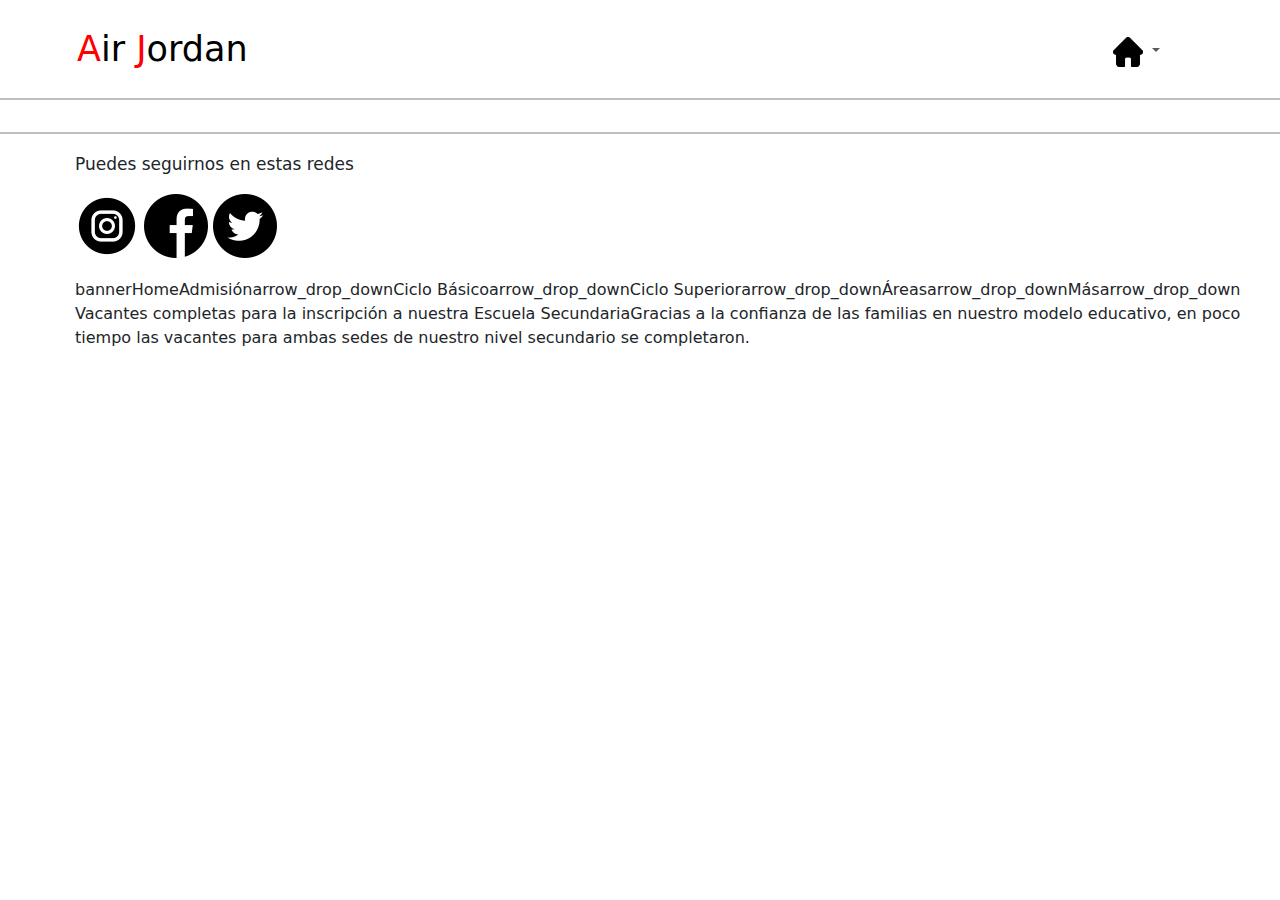
==== pages/acercade.html @ 35dee188 "cuarto-commit" ====
<!DOCTYPE html>
<html lang="en">
<head>
    <meta charset="UTF-8">
    <meta http-equiv="X-UA-Compatible" content="IE=edge">
    <meta name="viewport" content="width=device=width, initial-scale=1.0">
    <link rel="stylesheet" href="https://cdn.jsdelivr.net/npm/bootstrap@5.3.0-alpha3/dist/css/bootstrap.min.css">
    <script src="https://cdn.jsdelivr.net/npm/bootstrap@5.3.0-alpha3/dist/js/bootstrap.bundle.min.js"></script> 
    <link rel="stylesheet" href="../css/estilos.css">
    <title>Air Jordans | Las mejores zapatillas</title>
</head>
<body> 
    <header>
        <nav class="navbar navbar-expand-lg bg-body-white">
            <div class="container-fluid">
                <a class="navbar-brand" href="../index.html"><span>A</span>ir <span>J</span>ordan</a>
                <button class="navbar-toggler" type="button" data-bs-toggle="collapse"
                    data-bs-target="#navbarNavDropdown" aria-controls="navbarNavDropdown" aria-expanded="false" aria-label="Toggle navigation">
                    <span class="navbar-toggler-icon"></span>
                </button>
                <div class="collapse navbar-collapse" id="navbarNavDropdown">
                    <ul class="navbar-nav">
                        <li class="nav-item dropdown">
                            <a class="nav-link nav-link dropdown-toggle" href="#" role="button" data-bs-toggle="dropdown" aria-expanded="false">
                                <img src="../img/icono_casa.png" alt="" width="30px" height="30px">
                            </a>
                            <ul class="dropdown-menu">
                                <li><a class="dropdown-item" href="../index.html">Inicio</a></li>
                                <li><a class="dropdown-item" href="./productos.html">Productos</a></li>
                                <li><a class="dropdown-item" href="./servicios.html">Servicios</a></li>
                                <li><a class="dropdown-item" href="./acercade.html">Acerca de Nosotros</a></li>
                                <li><a class="dropdown-item" href="./contacto.html">Contacto</a></li>
                            </ul>
                        </li>
                    </ul>
                </div>
            </div>
        </nav>
    </header>
    <main>
        <section>
            <h2></h2>
            <img src="" alt="">
        </section>
        <div class="fixed">
            <img src="./img/whatsapp (1).png" alt="">
        </div>
    </main>
    <footer>
        <h5>Puedes seguirnos en estas redes</h5>
        <img class="ig" src="../img/instagram.png" alt="Instragram">
        <img src="../img/facebook.png" alt="Instragram">
        <img src="../img/gorjeo.png" alt="Instragram">
        <p>bannerHomeAdmisiónarrow_drop_downCiclo Básicoarrow_drop_downCiclo Superiorarrow_drop_downÁreasarrow_drop_downMásarrow_drop_down Vacantes completas para la inscripción a nuestra Escuela SecundariaGracias a la confianza de las familias en nuestro modelo educativo, en poco tiempo las vacantes para ambas sedes de nuestro nivel secundario se completaron.
</p>
    </footer>
</body>
</html>
---- css/estilos.css ----
@import url("https://fonts.googleapis.com/css2?family=Poppins:wght@100;300&display=swap");
@import url("https://fonts.googleapis.com/css2?family=Dongle&family=Poppins:wght@100;300&display=swap");
header {
  height: 100px;
  border-bottom: 2px rgba(128, 128, 128, 0.5) solid; }
  header nav div {
    padding-top: 5px; }
    header nav div .navbar-brand {
      font-size: 35px;
      margin-left: 30px; }
    header nav div a {
      margin-top: 5px;
      padding-left: 35px; }
      header nav div a span {
        color: red; }
    header nav div .navbar-collapse {
      display: flex;
      justify-content: end;
      margin-right: 100px;
      margin-top: 0px; }

section .nuestro-inv {
  margin-left: 10px;
  margin-bottom: 50px;
  margin-top: 25px;
  display: flex;
  justify-content: center;
  font-size: 35px; }

.bienvenidos {
  background-image: url(../img/jordans.jpg);
  background-repeat: none;
  background-size: cover;
  background-position: center;
  width: 100%;
  height: 950px;
  margin-top: 0; }
  .bienvenidos .background-jordan {
    width: 325px;
    color: white;
    margin-left: 250px;
    padding-top: 175px;
    text-align: center; }
    .bienvenidos .background-jordan h2 {
      text-decoration: none;
      font-size: 30px;
      margin-bottom: 25px; }
    .bienvenidos .background-jordan h3 {
      font-family: 'Poppins', Thin;
      font-weight: 300;
      font-size: 20px;
      margin-bottom: 45px; }
    .bienvenidos .background-jordan a {
      text-decoration: none;
      color: white;
      padding: 20px;
      font-size: 20px;
      background-color: rgba(0, 110, 255, 0.4);
      border: #006eff 2px solid;
      border-radius: 10px;
      transition: 0.5s; }
    .bienvenidos .background-jordan a:hover {
      font-size: 25px;
      background-color: rgba(137, 43, 226, 0.4);
      border: #892be2 2px solid;
      transition: 0.5s;
      transform: scale(1.5); }

.productos-para-vender {
  margin-top: 100px;
  margin-bottom: 50px;
  margin-left: 75px;
  font-size: 35px;
  text-decoration: none;
  display: flex;
  justify-content: initial; }

.productos {
  display: grid;
  grid-template-columns: 1fr;
  flex-wrap: wrap; }
  .productos a div {
    margin-bottom: 75px;
    margin-left: 75px;
    height: 500px;
    width: 375px;
    text-align: center;
    transition: 0.5s;
    -moz-box-shadow: 6px 9px 9px 1px rgba(0, 0, 0, 0.54);
    -webkit-box-shadow: 6px 9px 9px 1px rgba(0, 0, 0, 0.54);
    box-shadow: 6px 9px 9px 1px rgba(0, 0, 0, 0.54);
    border: 1px rgba(128, 128, 128, 0.5) solid; }
    .productos a div img {
      width: 363px;
      padding: 0;
      margin: 5px;
      height: 65%;
      border-radius: 5px;
      transition: 0.5s; }
    .productos a div h3 {
      margin-top: 20px;
      text-decoration: none;
      color: black;
      font-size: 22px;
      font-family: 'Poppins', Light;
      font-weight: 500;
      transition: 0.5s; }
    .productos a div p {
      display: inline-block;
      font-size: 17px;
      color: black;
      text-decoration: none;
      text-align: center;
      padding-top: 15px;
      margin-top: 8px;
      margin-left: 30px;
      margin-right: 30px;
      transition: 0.5s;
      border-top: 2px rgba(128, 128, 128, 0.5) solid; }
  .productos a div:hover {
    transition-property: width;
    transition: 1.5s;
    transition-timing-function: ease;
    display: grid;
    grid-template-columns: 2;
    grid-template-rows: 2;
    grid-template-areas: "imagen titulo" "imagen descripcion";
    width: 92%; }
    .productos a div:hover img {
      width: 600px;
      height: 470px;
      margin: 15px;
      grid-area: imagen;
      transition: 1.5s; }
    .productos a div:hover h3 {
      grid-area: titulo;
      transition: 1.5s; }
    .productos a div:hover p {
      grid-area: descripcion;
      border-top: none;
      transition: 1.5s; }

.todos-productos {
  display: flex;
  justify-content: space-around;
  flex-wrap: wrap; }
  .todos-productos div {
    margin-right: 20px;
    margin-bottom: 75px;
    border: 1px rgba(128, 128, 128, 0.5) solid;
    height: 500px;
    width: 375px;
    text-align: center;
    -moz-box-shadow: 6px 9px 9px 1px rgba(0, 0, 0, 0.54);
    -webkit-box-shadow: 6px 9px 9px 1px rgba(0, 0, 0, 0.54);
    box-shadow: 6px 9px 9px 1px rgba(0, 0, 0, 0.54); }
    .todos-productos div img {
      width: 95%;
      padding: 0;
      margin: 5px;
      height: 65%; }
    .todos-productos div h3 {
      margin-bottom: 10px;
      margin-top: 20px;
      text-decoration: none;
      color: black;
      font-size: 22px;
      font-family: 'Poppins', Light;
      font-weight: 500; }
    .todos-productos div p {
      display: inline-block;
      border-top: 2px rgba(128, 128, 128, 0.5) solid;
      font-size: 17px;
      color: black;
      text-decoration: none;
      text-align: center;
      padding-top: 20px;
      padding-top: 15px;
      margin-top: 8px;
      margin-left: 30px;
      margin-right: 30px; }
  .todos-productos div:hover {
    transform: scale(1.05);
    transition: 0.5s; }

.apartados-productos {
  margin-left: 75px;
  margin-bottom: 75px;
  font-size: 18px; }
  .apartados-productos a {
    color: blueviolet; }
  .apartados-productos a:hover {
    color: blue;
    text-decoration: underline; }

footer {
  border-top: 2px rgba(128, 128, 128, 0.5) solid;
  flex-wrap: wrap; }
  footer h5 {
    margin-top: 20px;
    margin-bottom: 20px;
    font-size: 17px;
    margin-left: 75px; }
  footer .ig {
    margin-left: 75px; }
  footer p {
    margin-top: 20px;
    margin-bottom: 25px;
    margin-left: 75px; }

header nav ul {
  list-style: none; }

a {
  text-decoration: none; }

* {
  margin: 0;
  padding: 0; }

.fixed {
  position: fixed;
  bottom: 20px;
  right: 20px; }

@media screen and (max-width: 500px) {
  .bienvenidos {
    background: none;
    background-image: url(../img/jordans-fondo-500px.jpg);
    background-repeat: none;
    background-size: cover;
    background-position: center;
    height: 600px; }
    .bienvenidos .background-jordan {
      width: 250px;
      color: #4fc4eb;
      margin-left: 125px;
      padding-top: 25px; } }

@media screen and (max-width: 1280px) {
  .todos-productos a div:hover {
    transform: none;
    transition: none; }
  .productos a div {
    transition: none; }
    .productos a div img {
      transition: none; }
    .productos a div h3 {
      transition: none; }
    .productos a div p {
      transition: none; }
  .productos a div:hover {
    margin-bottom: 75px;
    margin-left: 75px;
    height: 500px;
    width: 375px;
    display: grid;
    grid-template-columns: 1;
    grid-template-rows: 3;
    grid-template-areas: "imagen" "titulo" "descripcion";
    transition: none; }
    .productos a div:hover img {
      width: 363px;
      padding: 0;
      margin: 5px;
      margin-bottom: 0;
      height: 88%;
      grid-area: imagen;
      transition: none; }
    .productos a div:hover h3 {
      margin-top: 0px;
      text-decoration: none;
      color: black;
      font-size: 22px;
      font-family: 'Poppins', Light;
      font-weight: 500;
      grid-area: titulo;
      transition: none; }
    .productos a div:hover p {
      display: inline-block;
      font-size: 17px;
      color: black;
      text-decoration: none;
      text-align: center;
      padding-top: 15px;
      margin-top: 8px;
      margin-left: 30px;
      margin-right: 30px;
      border-top: 2px rgba(128, 128, 128, 0.5) solid;
      grid-area: descripcion;
      transition: none; }
  .bienvenidos .background-jordan a {
    text-decoration: none;
    color: white;
    padding: 20px;
    font-size: 20px;
    background-color: rgba(0, 110, 255, 0.4);
    border: #006eff 2px solid;
    border-radius: 10px; }
  .bienvenidos .background-jordan a:hover {
    text-decoration: none;
    color: white;
    padding: 20px;
    font-size: 20px;
    background-color: rgba(0, 110, 255, 0.4);
    border: #006eff 2px solid;
    border-radius: 10px; }
  .apartados-productos a:hover {
    text-decoration: underline;
    color: blueviolet;
    font-size: large; } }
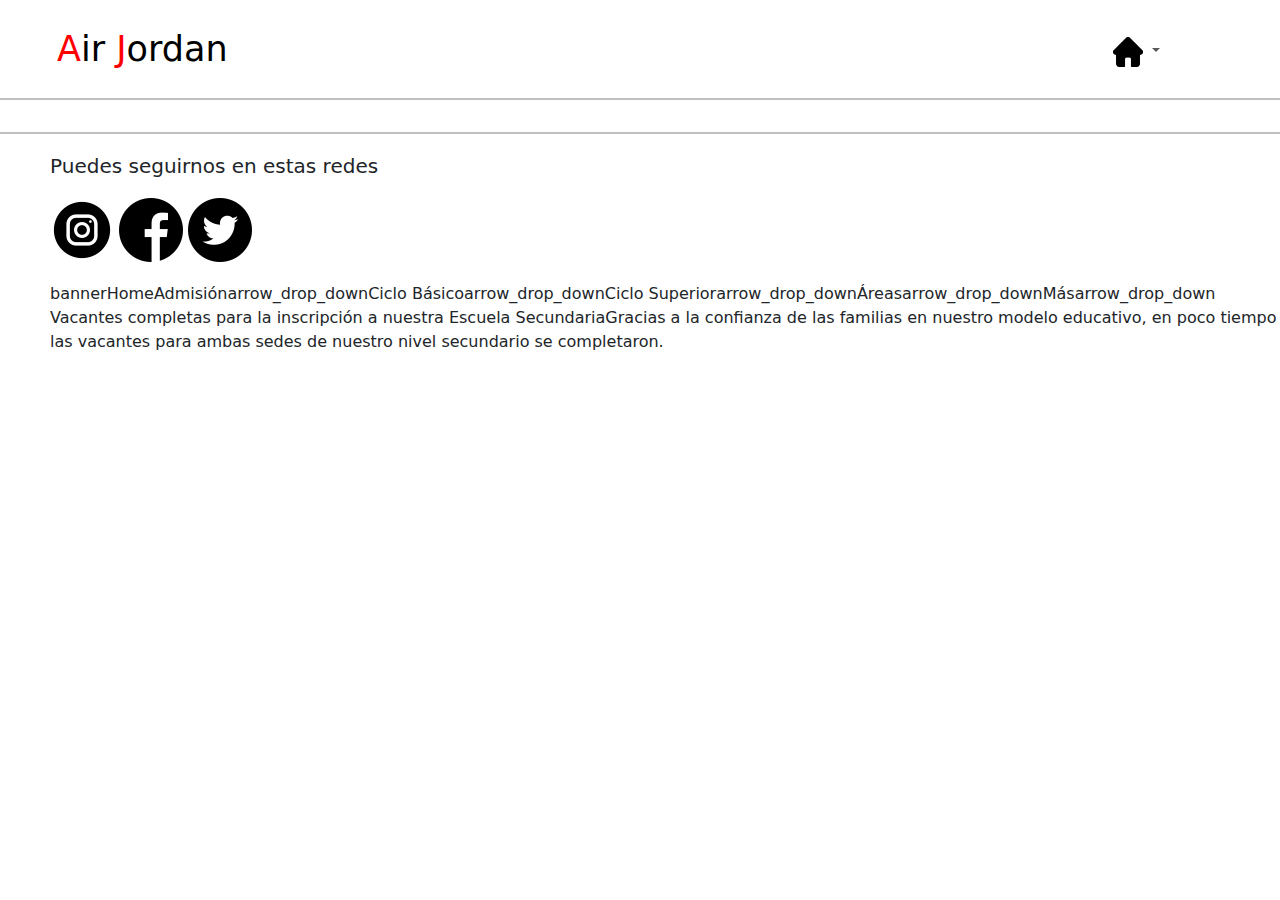
==== commit 7747c1f4: "tercera-entrega" ====
--- a/pages/acercade.html
+++ b/pages/acercade.html
@@ -1,27 +1,31 @@
 <!DOCTYPE html>
 <html lang="en">
+
 <head>
     <meta charset="UTF-8">
     <meta http-equiv="X-UA-Compatible" content="IE=edge">
     <meta name="viewport" content="width=device=width, initial-scale=1.0">
     <link rel="stylesheet" href="https://cdn.jsdelivr.net/npm/bootstrap@5.3.0-alpha3/dist/css/bootstrap.min.css">
-    <script src="https://cdn.jsdelivr.net/npm/bootstrap@5.3.0-alpha3/dist/js/bootstrap.bundle.min.js"></script> 
+    <script src="https://cdn.jsdelivr.net/npm/bootstrap@5.3.0-alpha3/dist/js/bootstrap.bundle.min.js"></script>
     <link rel="stylesheet" href="../css/estilos.css">
     <title>Air Jordans | Las mejores zapatillas</title>
 </head>
-<body> 
+
+<body>
     <header>
         <nav class="navbar navbar-expand-lg bg-body-white">
             <div class="container-fluid">
                 <a class="navbar-brand" href="../index.html"><span>A</span>ir <span>J</span>ordan</a>
                 <button class="navbar-toggler" type="button" data-bs-toggle="collapse"
-                    data-bs-target="#navbarNavDropdown" aria-controls="navbarNavDropdown" aria-expanded="false" aria-label="Toggle navigation">
+                    data-bs-target="#navbarNavDropdown" aria-controls="navbarNavDropdown" aria-expanded="false"
+                    aria-label="Toggle navigation">
                     <span class="navbar-toggler-icon"></span>
                 </button>
                 <div class="collapse navbar-collapse" id="navbarNavDropdown">
                     <ul class="navbar-nav">
                         <li class="nav-item dropdown">
-                            <a class="nav-link nav-link dropdown-toggle" href="#" role="button" data-bs-toggle="dropdown" aria-expanded="false">
+                            <a class="nav-link nav-link dropdown-toggle" href="#" role="button"
+                                data-bs-toggle="dropdown" aria-expanded="false">
                                 <img src="../img/icono_casa.png" alt="" width="30px" height="30px">
                             </a>
                             <ul class="dropdown-menu">
@@ -43,7 +47,7 @@
             <img src="" alt="">
         </section>
         <div class="fixed">
-            <img src="./img/whatsapp (1).png" alt="">
+            <img src="./img/whatsapp.png" alt="">
         </div>
     </main>
     <footer>
@@ -51,8 +55,12 @@
         <img class="ig" src="../img/instagram.png" alt="Instragram">
         <img src="../img/facebook.png" alt="Instragram">
         <img src="../img/gorjeo.png" alt="Instragram">
-        <p>bannerHomeAdmisiónarrow_drop_downCiclo Básicoarrow_drop_downCiclo Superiorarrow_drop_downÁreasarrow_drop_downMásarrow_drop_down Vacantes completas para la inscripción a nuestra Escuela SecundariaGracias a la confianza de las familias en nuestro modelo educativo, en poco tiempo las vacantes para ambas sedes de nuestro nivel secundario se completaron.
-</p>
+        <p>bannerHomeAdmisiónarrow_drop_downCiclo Básicoarrow_drop_downCiclo
+            Superiorarrow_drop_downÁreasarrow_drop_downMásarrow_drop_down Vacantes completas para la inscripción a
+            nuestra Escuela SecundariaGracias a la confianza de las familias en nuestro modelo educativo, en poco tiempo
+            las vacantes para ambas sedes de nuestro nivel secundario se completaron.
+        </p>
     </footer>
 </body>
+
 </html>--- a/css/estilos.css
+++ b/css/estilos.css
@@ -1,18 +1,15 @@
 @import url("https://fonts.googleapis.com/css2?family=Poppins:wght@100;300&display=swap");
 @import url("https://fonts.googleapis.com/css2?family=Dongle&family=Poppins:wght@100;300&display=swap");
 header {
-  height: 100px;
-  border-bottom: 2px rgba(128, 128, 128, 0.5) solid; }
+  height: 100px; }
   header nav div {
     padding-top: 5px; }
     header nav div .navbar-brand {
       font-size: 35px;
-      margin-left: 30px; }
+      margin-left: 10px; }
     header nav div a {
       margin-top: 5px;
       padding-left: 35px; }
-      header nav div a span {
-        color: red; }
     header nav div .navbar-collapse {
       display: flex;
       justify-content: end;
@@ -37,7 +34,6 @@
   margin-top: 0; }
   .bienvenidos .background-jordan {
     width: 325px;
-    color: white;
     margin-left: 250px;
     padding-top: 175px;
     text-align: center; }
@@ -73,51 +69,19 @@
   font-size: 35px;
   text-decoration: none;
   display: flex;
-  justify-content: initial; }
+  justify-content: center; }
 
 .productos {
   display: grid;
   grid-template-columns: 1fr;
   flex-wrap: wrap; }
-  .productos a div {
-    margin-bottom: 75px;
-    margin-left: 75px;
-    height: 500px;
-    width: 375px;
-    text-align: center;
-    transition: 0.5s;
-    -moz-box-shadow: 6px 9px 9px 1px rgba(0, 0, 0, 0.54);
-    -webkit-box-shadow: 6px 9px 9px 1px rgba(0, 0, 0, 0.54);
-    box-shadow: 6px 9px 9px 1px rgba(0, 0, 0, 0.54);
-    border: 1px rgba(128, 128, 128, 0.5) solid; }
-    .productos a div img {
-      width: 363px;
-      padding: 0;
-      margin: 5px;
-      height: 65%;
-      border-radius: 5px;
-      transition: 0.5s; }
-    .productos a div h3 {
-      margin-top: 20px;
-      text-decoration: none;
-      color: black;
-      font-size: 22px;
-      font-family: 'Poppins', Light;
-      font-weight: 500;
-      transition: 0.5s; }
-    .productos a div p {
-      display: inline-block;
-      font-size: 17px;
-      color: black;
-      text-decoration: none;
-      text-align: center;
-      padding-top: 15px;
-      margin-top: 8px;
-      margin-left: 30px;
-      margin-right: 30px;
-      transition: 0.5s;
-      border-top: 2px rgba(128, 128, 128, 0.5) solid; }
-  .productos a div:hover {
+  .productos a img {
+    width: 363px;
+    padding: 0;
+    margin: 5px;
+    height: 65%;
+    border-radius: 5px; }
+  .productos div:hover {
     transition-property: width;
     transition: 1.5s;
     transition-timing-function: ease;
@@ -126,17 +90,17 @@
     grid-template-rows: 2;
     grid-template-areas: "imagen titulo"  "imagen descripcion";
-    width: 92%; }
-    .productos a div:hover img {
+    width: 95.8%; }
+    .productos div:hover img {
       width: 600px;
       height: 470px;
       margin: 15px;
       grid-area: imagen;
       transition: 1.5s; }
-    .productos a div:hover h3 {
+    .productos div:hover h3 {
       grid-area: titulo;
       transition: 1.5s; }
-    .productos a div:hover p {
+    .productos div:hover p {
       grid-area: descripcion;
       border-top: none;
       transition: 1.5s; }
@@ -145,47 +109,17 @@
   display: flex;
   justify-content: space-around;
   flex-wrap: wrap; }
-  .todos-productos div {
-    margin-right: 20px;
-    margin-bottom: 75px;
-    border: 1px rgba(128, 128, 128, 0.5) solid;
-    height: 500px;
-    width: 375px;
-    text-align: center;
-    -moz-box-shadow: 6px 9px 9px 1px rgba(0, 0, 0, 0.54);
-    -webkit-box-shadow: 6px 9px 9px 1px rgba(0, 0, 0, 0.54);
-    box-shadow: 6px 9px 9px 1px rgba(0, 0, 0, 0.54); }
-    .todos-productos div img {
-      width: 95%;
-      padding: 0;
-      margin: 5px;
-      height: 65%; }
-    .todos-productos div h3 {
-      margin-bottom: 10px;
-      margin-top: 20px;
-      text-decoration: none;
-      color: black;
-      font-size: 22px;
-      font-family: 'Poppins', Light;
-      font-weight: 500; }
-    .todos-productos div p {
-      display: inline-block;
-      border-top: 2px rgba(128, 128, 128, 0.5) solid;
-      font-size: 17px;
-      color: black;
-      text-decoration: none;
-      text-align: center;
-      padding-top: 20px;
-      padding-top: 15px;
-      margin-top: 8px;
-      margin-left: 30px;
-      margin-right: 30px; }
-  .todos-productos div:hover {
+  .todos-productos a img {
+    width: 95%;
+    padding: 0;
+    margin: 5px;
+    height: 65%; }
+  .todos-productos a div:hover {
     transform: scale(1.05);
     transition: 0.5s; }
 
 .apartados-productos {
-  margin-left: 75px;
+  margin-left: 50px;
   margin-bottom: 75px;
   font-size: 18px; }
   .apartados-productos a {
@@ -195,19 +129,17 @@
     text-decoration: underline; }
 
 footer {
-  border-top: 2px rgba(128, 128, 128, 0.5) solid;
   flex-wrap: wrap; }
   footer h5 {
     margin-top: 20px;
     margin-bottom: 20px;
-    font-size: 17px;
-    margin-left: 75px; }
+    margin-left: 50px; }
   footer .ig {
-    margin-left: 75px; }
+    margin-left: 50px; }
   footer p {
     margin-top: 20px;
     margin-bottom: 25px;
-    margin-left: 75px; }
+    margin-left: 50px; }
 
 header nav ul {
   list-style: none; }
@@ -224,7 +156,99 @@
   bottom: 20px;
   right: 20px; }
 
+/*-------HEADER------*/
+header {
+  border-bottom: 2px rgba(128, 128, 128, 0.5) solid; }
+
+/*-------MAIN------*/
+.background-jordan {
+  color: white; }
+
+span {
+  color: red; }
+
+.todos-productos a div, .productos a div {
+  margin-bottom: 75px;
+  height: 500px;
+  width: 375px;
+  text-align: center;
+  transition: 0.5s;
+  -moz-box-shadow: 6px 9px 9px 1px rgba(0, 0, 0, 0.54);
+  -webkit-box-shadow: 6px 9px 9px 1px rgba(0, 0, 0, 0.54);
+  box-shadow: 6px 9px 9px 1px rgba(0, 0, 0, 0.54);
+  border: 1px rgba(128, 128, 128, 0.5) solid; }
+
+.todos-productos a div h3, .productos a div h3 {
+  margin-top: 20px;
+  text-decoration: none;
+  color: black;
+  font-size: 22px;
+  font-family: 'Poppins', Light;
+  font-weight: 500; }
+
+.todos-productos a div p, .productos a div p {
+  display: inline-block;
+  font-size: 17px;
+  color: black;
+  text-decoration: none;
+  text-align: center;
+  padding-top: 20px;
+  padding-top: 15px;
+  margin-top: 8px;
+  margin-left: 30px;
+  margin-right: 30px;
+  border-top: 2px rgba(128, 128, 128, 0.5) solid; }
+
+.productos .a-izq {
+  display: flex;
+  justify-content: inital;
+  margin-left: 75px; }
+
+.productos .a-der {
+  display: flex;
+  justify-content: end;
+  margin-right: 75px; }
+
+/*-------FOOTER------*/
+footer {
+  border-top: 2px rgba(128, 128, 128, 0.5) solid; }
+
 @media screen and (max-width: 500px) {
+  .todos-productos a div:hover {
+    transform: none;
+    transition: none; }
+  .productos {
+    display: flex;
+    justify-content: center; }
+    .productos .a-izq {
+      margin-left: 0; }
+    .productos .a-der {
+      margin-right: 0; }
+    .productos a div:hover {
+      transition: none;
+      transform: none;
+      display: grid;
+      grid-template-columns: 1fr;
+      grid-template-rows: none;
+      margin-left: 50px;
+      margin-right: 50px;
+      width: 80%; }
+      .productos a div:hover img {
+        width: 363px;
+        height: 65%;
+        grid-area: none;
+        transition: none;
+        position: relative;
+        transform: none; }
+      .productos a div:hover h3 {
+        grid-area: none;
+        transition: none;
+        transform: none; }
+      .productos a div:hover p {
+        grid-area: none;
+        transition: none;
+        border-top: none;
+        transform: none; }
   .bienvenidos {
     background: none;
     background-image: url(../img/jordans-fondo-500px.jpg);
@@ -236,62 +260,15 @@
       width: 250px;
       color: #4fc4eb;
       margin-left: 125px;
-      padding-top: 25px; } }
+      padding-top: 25px; }
+  .productos-para-vender {
+    text-align: center;
+    margin-left: 0; } }
 
 @media screen and (max-width: 1280px) {
   .todos-productos a div:hover {
     transform: none;
     transition: none; }
-  .productos a div {
-    transition: none; }
-    .productos a div img {
-      transition: none; }
-    .productos a div h3 {
-      transition: none; }
-    .productos a div p {
-      transition: none; }
-  .productos a div:hover {
-    margin-bottom: 75px;
-    margin-left: 75px;
-    height: 500px;
-    width: 375px;
-    display: grid;
-    grid-template-columns: 1;
-    grid-template-rows: 3;
-    grid-template-areas: "imagen"- "titulo"- "descripcion";
-    transition: none; }
-    .productos a div:hover img {
-      width: 363px;
-      padding: 0;
-      margin: 5px;
-      margin-bottom: 0;
-      height: 88%;
-      grid-area: imagen;
-      transition: none; }
-    .productos a div:hover h3 {
-      margin-top: 0px;
-      text-decoration: none;
-      color: black;
-      font-size: 22px;
-      font-family: 'Poppins', Light;
-      font-weight: 500;
-      grid-area: titulo;
-      transition: none; }
-    .productos a div:hover p {
-      display: inline-block;
-      font-size: 17px;
-      color: black;
-      text-decoration: none;
-      text-align: center;
-      padding-top: 15px;
-      margin-top: 8px;
-      margin-left: 30px;
-      margin-right: 30px;
-      border-top: 2px rgba(128, 128, 128, 0.5) solid;
-      grid-area: descripcion;
-      transition: none; }
   .bienvenidos .background-jordan a {
     text-decoration: none;
     color: white;
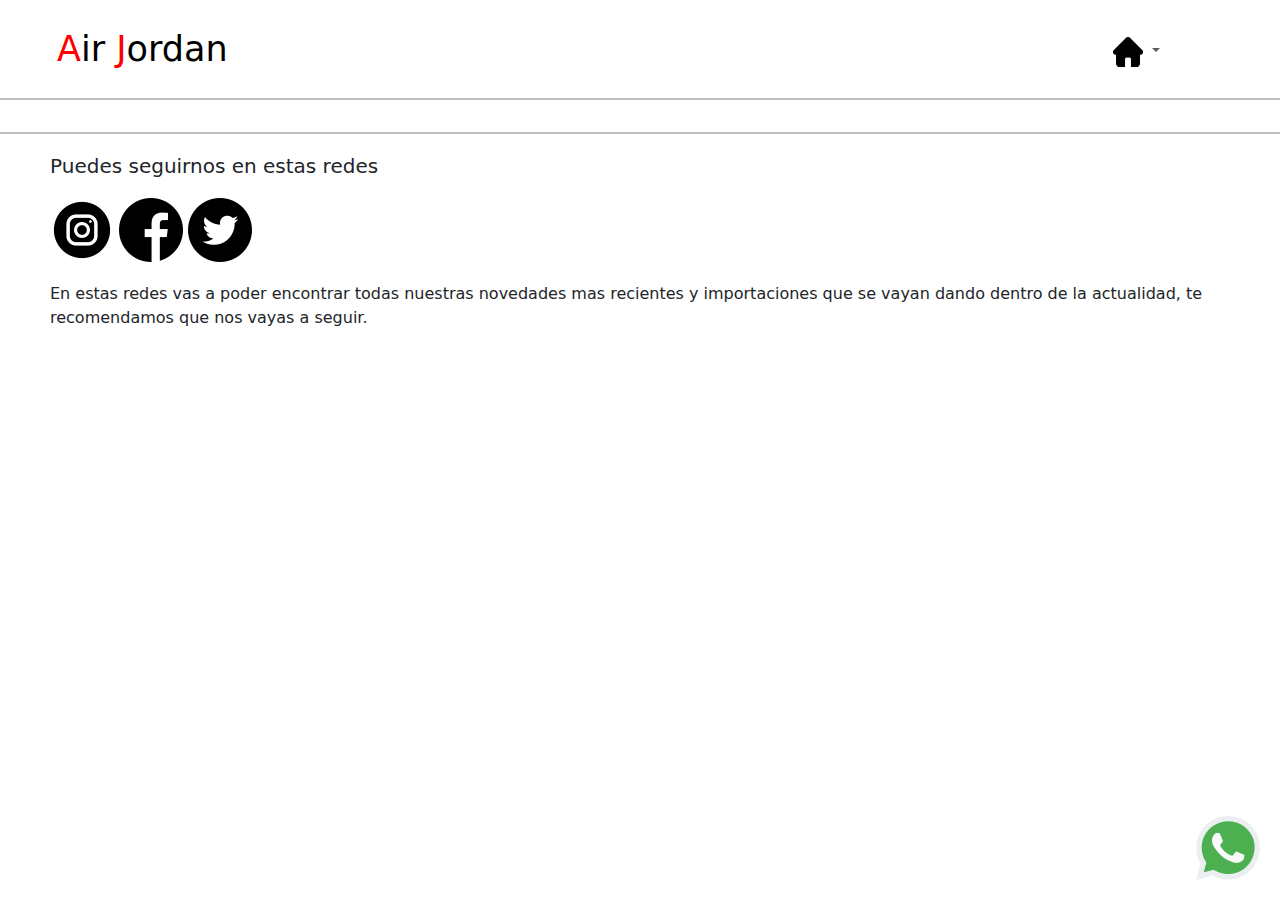
==== commit c2861027: "entrega-final" ====
--- a/pages/acercade.html
+++ b/pages/acercade.html
@@ -7,8 +7,11 @@
     <meta name="viewport" content="width=device=width, initial-scale=1.0">
     <link rel="stylesheet" href="https://cdn.jsdelivr.net/npm/bootstrap@5.3.0-alpha3/dist/css/bootstrap.min.css">
     <script src="https://cdn.jsdelivr.net/npm/bootstrap@5.3.0-alpha3/dist/js/bootstrap.bundle.min.js"></script>
+    <meta name="keywords" content="air, jordans, jordan, airsjordan, zapatillas, botas, importaciones, importaciones, importaciones arg, diseños, outlet, casa de ropa">
+    <meta name="description" content="Nosotros somos Air Jordans, una casa de zapatillas Jordans importadas directamente desde EEUU hasta Arg. Hechale un ojo y compra la que mas te guste, 
+    suerte.">
     <link rel="stylesheet" href="../css/estilos.css">
-    <title>Air Jordans | Las mejores zapatillas</title>
+    <title>Air Jordans | A cerca de nosostros</title>
 </head>
 
 <body>
@@ -29,9 +32,9 @@
                                 <img src="../img/icono_casa.png" alt="" width="30px" height="30px">
                             </a>
                             <ul class="dropdown-menu">
-                                <li><a class="dropdown-item" href="../index.html">Inicio</a></li>
-                                <li><a class="dropdown-item" href="./productos.html">Productos</a></li>
-                                <li><a class="dropdown-item" href="./servicios.html">Servicios</a></li>
+                                <li><a class="dropdown-item" href="../index.html">Home</a></li>
+                                <li><a class="dropdown-item" href="./masvendidas.html">Destacadas</a></li>
+                                <li><a class="dropdown-item" href="./productos.html">Nuestro inventario</a></li>
                                 <li><a class="dropdown-item" href="./acercade.html">Acerca de Nosotros</a></li>
                                 <li><a class="dropdown-item" href="./contacto.html">Contacto</a></li>
                             </ul>
@@ -47,7 +50,7 @@
             <img src="" alt="">
         </section>
         <div class="fixed">
-            <img src="./img/whatsapp.png" alt="">
+            <img src="../img/whatsapp.png" alt="">
         </div>
     </main>
     <footer>
@@ -55,10 +58,7 @@
         <img class="ig" src="../img/instagram.png" alt="Instragram">
         <img src="../img/facebook.png" alt="Instragram">
         <img src="../img/gorjeo.png" alt="Instragram">
-        <p>bannerHomeAdmisiónarrow_drop_downCiclo Básicoarrow_drop_downCiclo
-            Superiorarrow_drop_downÁreasarrow_drop_downMásarrow_drop_down Vacantes completas para la inscripción a
-            nuestra Escuela SecundariaGracias a la confianza de las familias en nuestro modelo educativo, en poco tiempo
-            las vacantes para ambas sedes de nuestro nivel secundario se completaron.
+        <p>En estas redes vas a poder encontrar todas nuestras novedades mas recientes y importaciones que se vayan dando dentro de la actualidad, te recomendamos que nos vayas a seguir.
         </p>
     </footer>
 </body>
--- a/css/estilos.css
+++ b/css/estilos.css
@@ -24,63 +24,64 @@
   justify-content: center;
   font-size: 35px; }
 
-.bienvenidos {
+.background-jordan {
   background-image: url(../img/jordans.jpg);
   background-repeat: none;
   background-size: cover;
   background-position: center;
   width: 100%;
-  height: 950px;
+  height: 1000px;
   margin-top: 0; }
-  .bienvenidos .background-jordan {
-    width: 325px;
-    margin-left: 250px;
-    padding-top: 175px;
+  .background-jordan .bienvenidos {
+    width: 425px;
+    margin-left: 200px;
+    padding-top: 200px;
     text-align: center; }
-    .bienvenidos .background-jordan h2 {
+    .background-jordan .bienvenidos h1 {
       text-decoration: none;
-      font-size: 30px;
+      font-size: 35px;
       margin-bottom: 25px; }
-    .bienvenidos .background-jordan h3 {
+    .background-jordan .bienvenidos h2 {
       font-family: 'Poppins', Thin;
       font-weight: 300;
-      font-size: 20px;
-      margin-bottom: 45px; }
-    .bienvenidos .background-jordan a {
+      font-size: 25px;
+      margin-bottom: 60px; }
+    .background-jordan .bienvenidos a {
       text-decoration: none;
       color: white;
-      padding: 20px;
-      font-size: 20px;
+      padding: 25px;
+      font-size: 25px;
       background-color: rgba(0, 110, 255, 0.4);
       border: #006eff 2px solid;
-      border-radius: 10px;
+      border-radius: 50px;
       transition: 0.5s; }
-    .bienvenidos .background-jordan a:hover {
-      font-size: 25px;
+    .background-jordan .bienvenidos a:hover {
+      font-size: 30px;
       background-color: rgba(137, 43, 226, 0.4);
       border: #892be2 2px solid;
       transition: 0.5s;
       transform: scale(1.5); }
 
 .productos-para-vender {
-  margin-top: 100px;
+  margin-top: 50px;
   margin-bottom: 50px;
-  margin-left: 75px;
   font-size: 35px;
   text-decoration: none;
   display: flex;
   justify-content: center; }
 
 .productos {
-  display: grid;
-  grid-template-columns: 1fr;
-  flex-wrap: wrap; }
-  .productos a img {
-    width: 363px;
-    padding: 0;
-    margin: 5px;
-    height: 65%;
-    border-radius: 5px; }
+  flex-wrap: wrap;
+  align-items: center;
+  flex-direction: column; }
+  .productos a {
+    pointer-events: none; }
+    .productos a div img {
+      width: 363px;
+      padding: 0;
+      margin: 5px;
+      height: 65%;
+      border-radius: 5px; }
   .productos div:hover {
     transition-property: width;
     transition: 1.5s;
@@ -90,7 +91,7 @@
     grid-template-rows: 2;
     grid-template-areas: "imagen titulo"  "imagen descripcion";
-    width: 95.8%; }
+    width: 1750px; }
     .productos div:hover img {
       width: 600px;
       height: 470px;
@@ -110,10 +111,11 @@
   justify-content: space-around;
   flex-wrap: wrap; }
   .todos-productos a img {
-    width: 95%;
+    width: 360px;
     padding: 0;
     margin: 5px;
-    height: 65%; }
+    height: 65%;
+    border-radius: 5px; }
   .todos-productos a div:hover {
     transform: scale(1.05);
     transition: 0.5s; }
@@ -167,7 +169,7 @@
 span {
   color: red; }
 
-.todos-productos a div, .productos a div {
+.todos-productos a div, .productos div {
   margin-bottom: 75px;
   height: 500px;
   width: 375px;
@@ -176,9 +178,11 @@
   -moz-box-shadow: 6px 9px 9px 1px rgba(0, 0, 0, 0.54);
   -webkit-box-shadow: 6px 9px 9px 1px rgba(0, 0, 0, 0.54);
   box-shadow: 6px 9px 9px 1px rgba(0, 0, 0, 0.54);
-  border: 1px rgba(128, 128, 128, 0.5) solid; }
-
-.todos-productos a div h3, .productos a div h3 {
+  border: 1px rgba(128, 128, 128, 0.5) solid;
+  border-radius: 5px;
+  pointer-events: auto; }
+
+.todos-productos a div h3, .productos div h3 {
   margin-top: 20px;
   text-decoration: none;
   color: black;
@@ -186,7 +190,7 @@
   font-family: 'Poppins', Light;
   font-weight: 500; }
 
-.todos-productos a div p, .productos a div p {
+.todos-productos a div p, .productos div p {
   display: inline-block;
   font-size: 17px;
   color: black;
@@ -199,15 +203,9 @@
   margin-right: 30px;
   border-top: 2px rgba(128, 128, 128, 0.5) solid; }
 
-.productos .a-izq {
-  display: flex;
-  justify-content: inital;
-  margin-left: 75px; }
-
-.productos .a-der {
-  display: flex;
-  justify-content: end;
-  margin-right: 75px; }
+.productos {
+  display: flex;
+  justify-content: center; }
 
 /*-------FOOTER------*/
 footer {
@@ -217,59 +215,58 @@
   .todos-productos a div:hover {
     transform: none;
     transition: none; }
+  .productos-para-vender {
+    text-align: center;
+    margin-left: 0; }
   .productos {
-    display: flex;
-    justify-content: center; }
-    .productos .a-izq {
-      margin-left: 0; }
-    .productos .a-der {
-      margin-right: 0; }
+    align-items: center; }
     .productos a div:hover {
+      transform: none;
       transition: none;
-      transform: none;
       display: grid;
-      grid-template-columns: 1fr;
-      grid-template-rows: none;
-      margin-left: 50px;
-      margin-right: 50px;
-      width: 80%; }
+      grid-template-columns: initial;
+      grid-template-rows: initial;
+      grid-template-areas: initial;
+      width: 375px;
+      height: 500px; }
+      .productos a div:hover img, .productos a div:hover h3, .productos a div:hover p {
+        transform: none !important;
+        transition: none !important; }
       .productos a div:hover img {
-        width: 363px;
-        height: 65%;
-        grid-area: none;
-        transition: none;
-        position: relative;
-        transform: none; }
+        width: 363px !important;
+        height: 323.69px !important;
+        margin: 5px !important;
+        grid-area: initial !important; }
       .productos a div:hover h3 {
-        grid-area: none;
-        transition: none;
-        transform: none; }
+        grid-area: initial !important;
+        margin-top: 12px; }
       .productos a div:hover p {
-        grid-area: none;
-        transition: none;
-        border-top: none;
-        transform: none; }
-  .bienvenidos {
+        margin-top: 0;
+        grid-area: initial !important;
+        transition: none !important;
+        border-top: rgba(128, 128, 128, 0.5) 2px solid; }
+  .background-jordan {
     background: none;
     background-image: url(../img/jordans-fondo-500px.jpg);
     background-repeat: none;
     background-size: cover;
     background-position: center;
     height: 600px; }
-    .bienvenidos .background-jordan {
-      width: 250px;
-      color: #4fc4eb;
-      margin-left: 125px;
-      padding-top: 25px; }
-  .productos-para-vender {
-    text-align: center;
-    margin-left: 0; } }
+    .background-jordan .bienvenidos {
+      width: 350px;
+      color: white;
+      margin-left: 75px;
+      margin-top: -100px; }
+      .background-jordan .bienvenidos h1 {
+        margin-bottom: 150px; }
+  .nuestro-inv {
+    text-align: center; } }
 
 @media screen and (max-width: 1280px) {
   .todos-productos a div:hover {
     transform: none;
     transition: none; }
-  .bienvenidos .background-jordan a {
+  .background-jordan .bienvenidos a {
     text-decoration: none;
     color: white;
     padding: 20px;
@@ -277,7 +274,7 @@
     background-color: rgba(0, 110, 255, 0.4);
     border: #006eff 2px solid;
     border-radius: 10px; }
-  .bienvenidos .background-jordan a:hover {
+  .background-jordan .bienvenidos a:hover {
     text-decoration: none;
     color: white;
     padding: 20px;
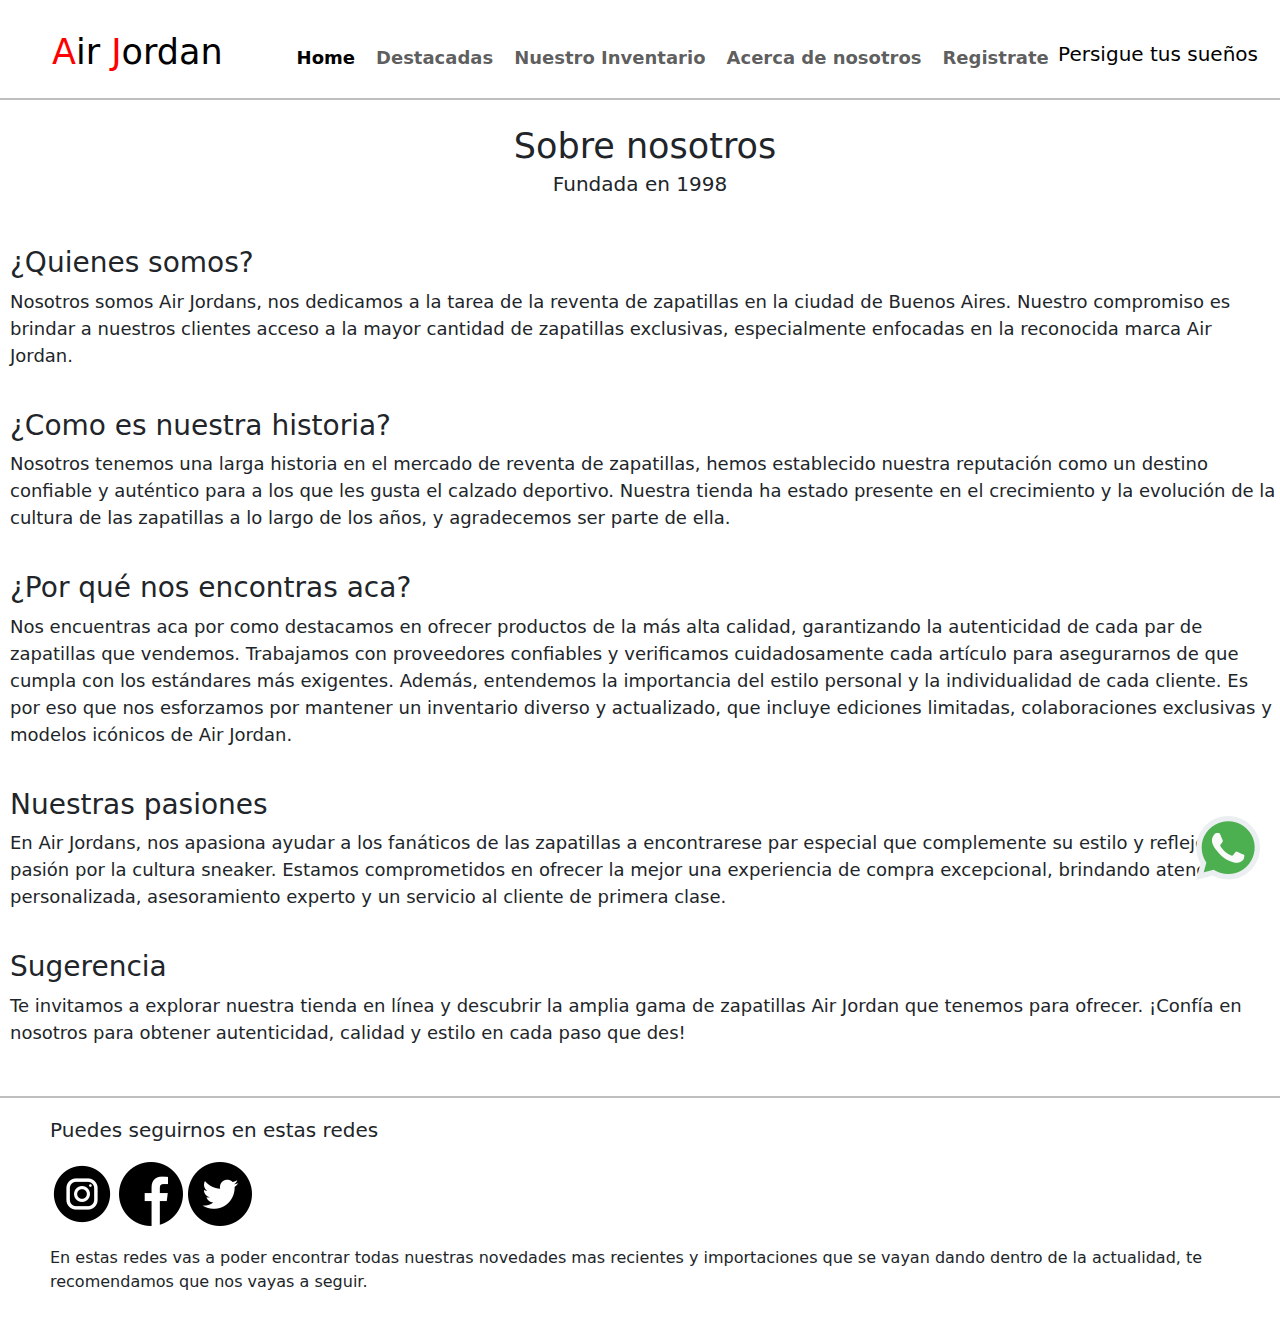
==== commit 4113c1dd: "reentrega-final" ====
--- a/pages/acercade.html
+++ b/pages/acercade.html
@@ -7,7 +7,8 @@
     <meta name="viewport" content="width=device=width, initial-scale=1.0">
     <link rel="stylesheet" href="https://cdn.jsdelivr.net/npm/bootstrap@5.3.0-alpha3/dist/css/bootstrap.min.css">
     <script src="https://cdn.jsdelivr.net/npm/bootstrap@5.3.0-alpha3/dist/js/bootstrap.bundle.min.js"></script>
-    <meta name="keywords" content="air, jordans, jordan, airsjordan, zapatillas, botas, importaciones, importaciones, importaciones arg, diseños, outlet, casa de ropa">
+    <meta name="keywords"
+        content="air, jordans, jordan, airsjordan, zapatillas, botas, importaciones, importaciones, importaciones arg, diseños, outlet, casa de ropa">
     <meta name="description" content="Nosotros somos Air Jordans, una casa de zapatillas Jordans importadas directamente desde EEUU hasta Arg. Hechale un ojo y compra la que mas te guste, 
     suerte.">
     <link rel="stylesheet" href="../css/estilos.css">
@@ -16,39 +17,51 @@
 
 <body>
     <header>
-        <nav class="navbar navbar-expand-lg bg-body-white">
+        <nav class="navbar navbar-expand-lg bg-body-tertiary">
             <div class="container-fluid">
                 <a class="navbar-brand" href="../index.html"><span>A</span>ir <span>J</span>ordan</a>
-                <button class="navbar-toggler" type="button" data-bs-toggle="collapse"
-                    data-bs-target="#navbarNavDropdown" aria-controls="navbarNavDropdown" aria-expanded="false"
-                    aria-label="Toggle navigation">
+                <button class="navbar-toggler" type="button" data-bs-toggle="collapse" data-bs-target="#navbarText"
+                    aria-controls="navbarText" aria-expanded="false" aria-label="Toggle navigation">
                     <span class="navbar-toggler-icon"></span>
                 </button>
-                <div class="collapse navbar-collapse" id="navbarNavDropdown">
-                    <ul class="navbar-nav">
-                        <li class="nav-item dropdown">
-                            <a class="nav-link nav-link dropdown-toggle" href="#" role="button"
-                                data-bs-toggle="dropdown" aria-expanded="false">
-                                <img src="../img/icono_casa.png" alt="" width="30px" height="30px">
-                            </a>
-                            <ul class="dropdown-menu">
-                                <li><a class="dropdown-item" href="../index.html">Home</a></li>
-                                <li><a class="dropdown-item" href="./masvendidas.html">Destacadas</a></li>
-                                <li><a class="dropdown-item" href="./productos.html">Nuestro inventario</a></li>
-                                <li><a class="dropdown-item" href="./acercade.html">Acerca de Nosotros</a></li>
-                                <li><a class="dropdown-item" href="./contacto.html">Contacto</a></li>
-                            </ul>
+                <div class="collapse navbar-collapse" id="navbarText">
+                    <ul class="navbar-nav me-auto mb-2 mb-lg-0">
+                        <li class="nav-item">
+                            <a class="nav-link active" aria-current="page" href="../index.html">Home</a>
+                        </li>
+                        <li class="nav-item">
+                            <a class="nav-link" href="./masvendidas.html">Destacadas</a>
+                        </li>
+                        <li class="nav-item">
+                            <a class="nav-link" href="./productos.html">Nuestro Inventario</a>
+                        </li>
+                        <li class="nav-item">
+                            <a class="nav-link" href="./acercade.html">Acerca de nosotros</a>
+                        </li>
+                        <li class="nav-item">
+                            <a class="nav-link" href="./contacto.html">Registrate</a>
                         </li>
                     </ul>
+                    <span class="navbar-text">
+                        Persigue tus sueños
+                    </span>
                 </div>
             </div>
         </nav>
     </header>
     <main>
-        <section>
-            <h2></h2>
-            <img src="" alt="">
-        </section>
+        <h1 class="sobrenosotros">Sobre nosotros</h1>
+        <h2 class="fundacion">Fundada en 1998</h2>
+        <h3 class="h3-acercade">¿Quienes somos?</h3>
+        <p class="texto-info">Nosotros somos Air Jordans, nos dedicamos a la tarea de la reventa de zapatillas en la ciudad de Buenos Aires. Nuestro compromiso es brindar a nuestros clientes acceso a la mayor cantidad de zapatillas exclusivas, especialmente enfocadas en la reconocida marca Air Jordan.</p><br>
+        <h3 class="h3-acercade">¿Como es nuestra historia?</h3>
+        <p class="texto-info">Nosotros tenemos una larga historia en el mercado de reventa de zapatillas, hemos establecido nuestra reputación como un destino confiable y auténtico para a los que les gusta el calzado deportivo. Nuestra tienda ha estado presente en el crecimiento y la evolución de la cultura de las zapatillas a lo largo de los años, y agradecemos ser parte de ella.</p><br>
+        <h3 class="h3-acercade">¿Por qué nos encontras aca?</h3>
+        <p class="texto-info">Nos encuentras aca por como destacamos en ofrecer productos de la más alta calidad, garantizando la autenticidad de cada par de zapatillas que vendemos. Trabajamos con proveedores confiables y verificamos cuidadosamente cada artículo para asegurarnos de que cumpla con los estándares más exigentes. Además, entendemos la importancia del estilo personal y la individualidad de cada cliente. Es por eso que nos esforzamos por mantener un inventario diverso y actualizado, que incluye ediciones limitadas, colaboraciones exclusivas y modelos icónicos de Air Jordan.</p><br> 
+        <h3 class="h3-acercade">Nuestras pasiones</h3>
+        <p class="texto-info">En Air Jordans, nos apasiona ayudar a los fanáticos de las zapatillas a encontrarese par especial que complemente su estilo y refleje su pasión por la cultura sneaker. Estamos comprometidos en ofrecer la mejor una experiencia de compra excepcional, brindando atención personalizada, asesoramiento experto y un servicio al cliente de primera clase.</p><br>
+        <h3 class="h3-acercade">Sugerencia</h3>
+        <p class="texto-info ultimo">Te invitamos a explorar nuestra tienda en línea y descubrir la amplia gama de zapatillas Air Jordan que tenemos para ofrecer. ¡Confía en nosotros para obtener autenticidad, calidad y estilo en cada paso que des!</p>
         <div class="fixed">
             <img src="../img/whatsapp.png" alt="">
         </div>
@@ -58,7 +71,8 @@
         <img class="ig" src="../img/instagram.png" alt="Instragram">
         <img src="../img/facebook.png" alt="Instragram">
         <img src="../img/gorjeo.png" alt="Instragram">
-        <p>En estas redes vas a poder encontrar todas nuestras novedades mas recientes y importaciones que se vayan dando dentro de la actualidad, te recomendamos que nos vayas a seguir.
+        <p>En estas redes vas a poder encontrar todas nuestras novedades mas recientes y importaciones que se vayan
+            dando dentro de la actualidad, te recomendamos que nos vayas a seguir.
         </p>
     </footer>
 </body>
--- a/css/estilos.css
+++ b/css/estilos.css
@@ -1,27 +1,36 @@
 @import url("https://fonts.googleapis.com/css2?family=Poppins:wght@100;300&display=swap");
 @import url("https://fonts.googleapis.com/css2?family=Dongle&family=Poppins:wght@100;300&display=swap");
 header {
-  height: 100px; }
-  header nav div {
-    padding-top: 5px; }
-    header nav div .navbar-brand {
-      font-size: 35px;
-      margin-left: 10px; }
-    header nav div a {
-      margin-top: 5px;
-      padding-left: 35px; }
-    header nav div .navbar-collapse {
-      display: flex;
-      justify-content: end;
-      margin-right: 100px;
-      margin-top: 0px; }
-
-section .nuestro-inv {
+  height: 100px;
+  background-color: white; }
+  header .bg-body-tertiary {
+    --bs-bg-opacity: none;
+    background-color: rgba(var(--bs-tertiary-bg-rgb), var(--bs-bg-opacity)); }
+    header .bg-body-tertiary div {
+      padding-top: 8px; }
+      header .bg-body-tertiary div .navbar-brand {
+        font-size: 35px;
+        margin-left: 5px; }
+      header .bg-body-tertiary div a {
+        margin-top: 5px;
+        padding-left: 35px; }
+      header .bg-body-tertiary div .active {
+        margin-left: 45px; }
+      header .bg-body-tertiary div .navbar-text {
+        margin-right: 10px;
+        font-size: 20px;
+        color: black; }
+      header .bg-body-tertiary div .nav-item {
+        margin-left: 5px;
+        padding-top: 3px;
+        font-weight: 600;
+        font-size: 18px; }
+
+.nuestro-inv, .productos-para-vender {
   margin-left: 10px;
   margin-bottom: 50px;
   margin-top: 25px;
-  display: flex;
-  justify-content: center;
+  text-align: center;
   font-size: 35px; }
 
 .background-jordan {
@@ -62,20 +71,14 @@
       transition: 0.5s;
       transform: scale(1.5); }
 
-.productos-para-vender {
-  margin-top: 50px;
-  margin-bottom: 50px;
-  font-size: 35px;
-  text-decoration: none;
-  display: flex;
-  justify-content: center; }
-
 .productos {
   flex-wrap: wrap;
-  align-items: center;
-  flex-direction: column; }
+  flex-direction: column;
+  align-items: center; }
   .productos a {
-    pointer-events: none; }
+    pointer-events: none;
+    height: 500px;
+    margin-bottom: 75px; }
     .productos a div img {
       width: 363px;
       padding: 0;
@@ -110,15 +113,18 @@
   display: flex;
   justify-content: space-around;
   flex-wrap: wrap; }
-  .todos-productos a img {
-    width: 360px;
-    padding: 0;
-    margin: 5px;
-    height: 65%;
-    border-radius: 5px; }
-  .todos-productos a div:hover {
-    transform: scale(1.05);
-    transition: 0.5s; }
+  .todos-productos a {
+    height: 500px;
+    margin-bottom: 75px; }
+    .todos-productos a img {
+      width: 360px;
+      padding: 0;
+      margin: 5px;
+      height: 65%;
+      border-radius: 5px; }
+    .todos-productos a div:hover {
+      transform: scale(1.05);
+      transition: 0.5s; }
 
 .apartados-productos {
   margin-left: 50px;
@@ -129,6 +135,61 @@
   .apartados-productos a:hover {
     color: blue;
     text-decoration: underline; }
+
+section {
+  display: flex;
+  justify-content: center; }
+  section .registramiento {
+    margin-top: 100px;
+    height: 500px;
+    width: 500px;
+    display: flex;
+    border: 2px rgba(128, 128, 128, 0.5) solid;
+    display: flex;
+    flex-direction: column; }
+    section .registramiento h2 {
+      text-align: center;
+      margin-top: 50px;
+      font-size: 30px; }
+    section .registramiento .nombre {
+      margin-top: 50px; }
+    section .registramiento .nombre, section .registramiento .apellido, section .registramiento .email, section .registramiento .contrasena {
+      margin-left: 20px;
+      margin-bottom: 20px; }
+    section .registramiento .input {
+      width: 90%;
+      border-radius: 5px;
+      border: 2px rgba(0, 0, 255, 0.349) solid; }
+    section .registramiento p {
+      margin-left: 20px;
+      margin-top: 15px; }
+      section .registramiento p a {
+        text-decoration: underline; }
+    section .registramiento .enviar {
+      position: absolute;
+      margin-left: 400px;
+      margin-top: 10px; }
+
+.sobrenosotros {
+  margin-left: 10px;
+  margin-bottom: 5px;
+  margin-top: 25px;
+  text-align: center;
+  font-size: 35px; }
+
+.fundacion {
+  text-align: center;
+  font-size: 20px;
+  margin-bottom: 50px; }
+
+.texto-info {
+  font-size: large; }
+
+.h3-acercade, .texto-info {
+  margin-left: 10px; }
+
+.ultimo {
+  margin-bottom: 50px; }
 
 footer {
   flex-wrap: wrap; }
@@ -170,7 +231,6 @@
   color: red; }
 
 .todos-productos a div, .productos div {
-  margin-bottom: 75px;
   height: 500px;
   width: 375px;
   text-align: center;
@@ -180,7 +240,8 @@
   box-shadow: 6px 9px 9px 1px rgba(0, 0, 0, 0.54);
   border: 1px rgba(128, 128, 128, 0.5) solid;
   border-radius: 5px;
-  pointer-events: auto; }
+  pointer-events: auto;
+  margin-bottom: 25px; }
 
 .todos-productos a div h3, .productos div h3 {
   margin-top: 20px;
@@ -197,32 +258,38 @@
   text-decoration: none;
   text-align: center;
   padding-top: 20px;
-  padding-top: 15px;
+  padding: 15px;
   margin-top: 8px;
   margin-left: 30px;
   margin-right: 30px;
   border-top: 2px rgba(128, 128, 128, 0.5) solid; }
 
-.productos {
-  display: flex;
-  justify-content: center; }
+.todos-productos a div {
+  margin-left: 25px; }
 
 /*-------FOOTER------*/
 footer {
   border-top: 2px rgba(128, 128, 128, 0.5) solid; }
 
-@media screen and (max-width: 500px) {
-  .todos-productos a div:hover {
+@media screen and (max-width: 1919px) {
+  .todos-productos div {
+    margin-left: 15px; }
+  .todos-productos div:hover {
     transform: none;
     transition: none; }
   .productos-para-vender {
     text-align: center;
     margin-left: 0; }
   .productos {
-    align-items: center; }
+    display: flex;
+    justify-content: space-around;
+    flex-direction: row; }
+    .productos a div {
+      margin-top: 50px;
+      margin-left: 15px; }
     .productos a div:hover {
-      transform: none;
-      transition: none;
+      transform: scale(1.05);
+      transition: 0.5s;
       display: grid;
       grid-template-columns: initial;
       grid-template-rows: initial;
@@ -245,6 +312,10 @@
         grid-area: initial !important;
         transition: none !important;
         border-top: rgba(128, 128, 128, 0.5) 2px solid; }
+  .nuestro-inv {
+    text-align: center; } }
+
+@media screen and (max-width: 500px) {
   .background-jordan {
     background: none;
     background-image: url(../img/jordans-fondo-500px.jpg);
@@ -259,30 +330,14 @@
       margin-top: -100px; }
       .background-jordan .bienvenidos h1 {
         margin-bottom: 150px; }
-  .nuestro-inv {
-    text-align: center; } }
-
-@media screen and (max-width: 1280px) {
-  .todos-productos a div:hover {
-    transform: none;
-    transition: none; }
-  .background-jordan .bienvenidos a {
-    text-decoration: none;
-    color: white;
-    padding: 20px;
-    font-size: 20px;
-    background-color: rgba(0, 110, 255, 0.4);
-    border: #006eff 2px solid;
-    border-radius: 10px; }
-  .background-jordan .bienvenidos a:hover {
-    text-decoration: none;
-    color: white;
-    padding: 20px;
-    font-size: 20px;
-    background-color: rgba(0, 110, 255, 0.4);
-    border: #006eff 2px solid;
-    border-radius: 10px; }
-  .apartados-productos a:hover {
-    text-decoration: underline;
-    color: blueviolet;
-    font-size: large; } }
+      .background-jordan .bienvenidos a {
+        font-size: 20px; }
+      .background-jordan .bienvenidos a:hover {
+        font-size: 25px; }
+  .productos-para-vender {
+    text-align: center;
+    display: block;
+    margin-left: 50px; }
+  .registramiento {
+    width: 100px;
+    border: 10px; } }
